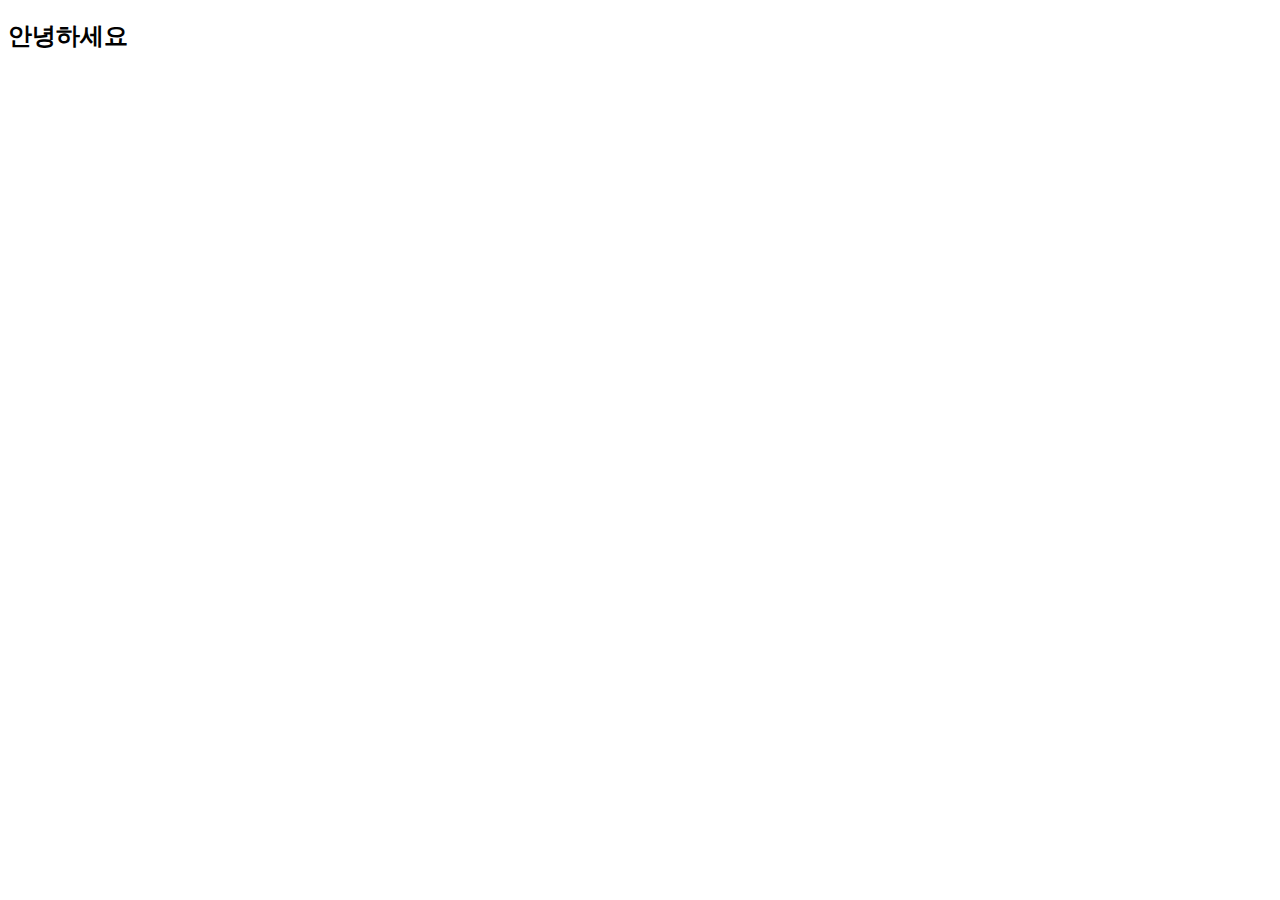
==== Untitled-1.html @ 1ebc9298 "second commit" ====
<!DOCTYPE html>
<html>
<head>
    <meta charset="UTF-8">
    <meta http-equiv="X-UA-Compatible" content="IE=edge">
    <meta name="viewport" content="width=device-width, initial-scale=1.0">
    <title>Document</title>
</head>
<body>
   
    <h2 id="hello">안녕하세요</h2>

    <script>
    </script>
</body>
</html>
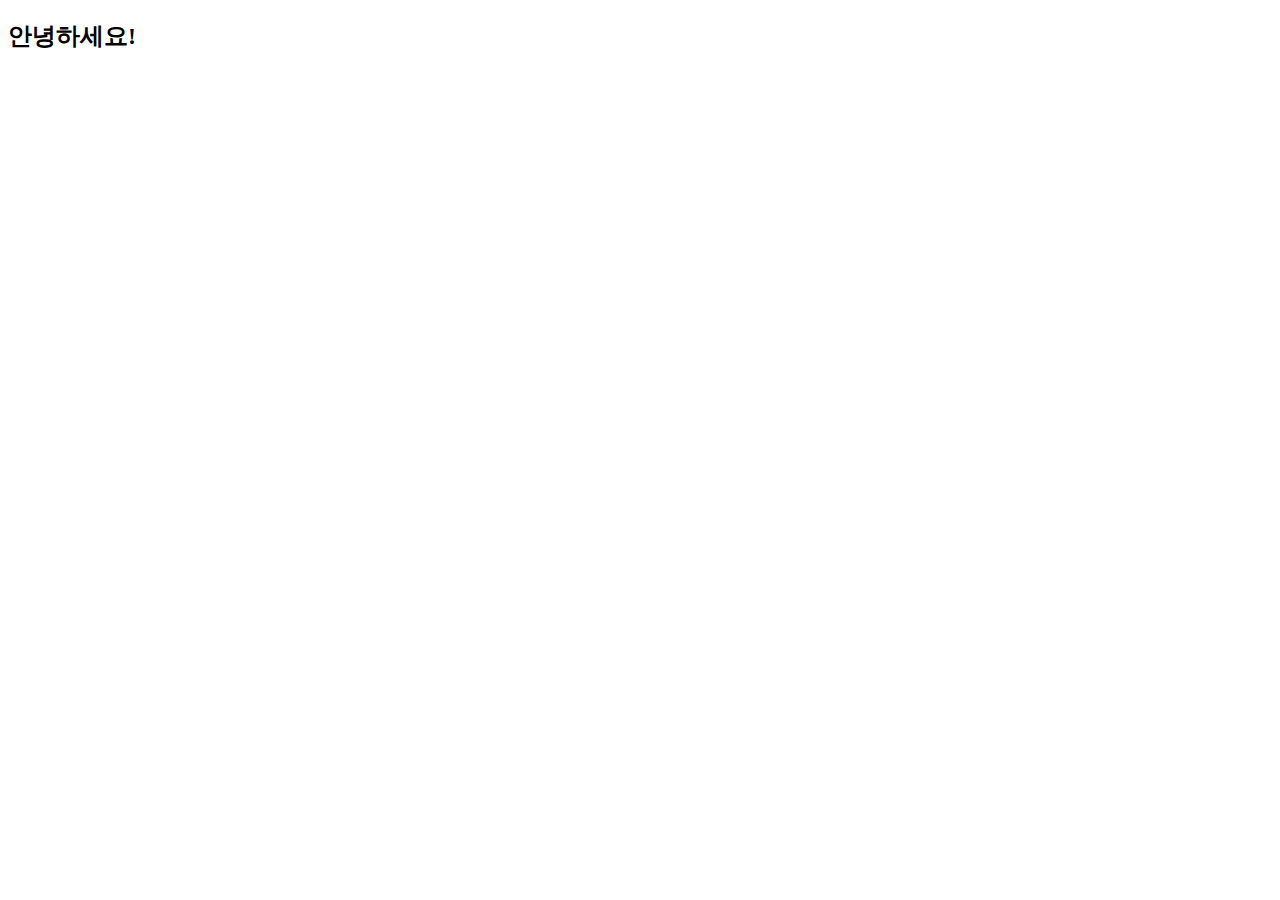
==== commit 7c970118: "second commit" ====
--- a/Untitled-1.html
+++ b/Untitled-1.html
@@ -8,7 +8,7 @@
 </head>
 <body>
    
-    <h2 id="hello">안녕하세요</h2>
+    <h2 id="hello">안녕하세요!</h2>
 
     <script>
     </script>
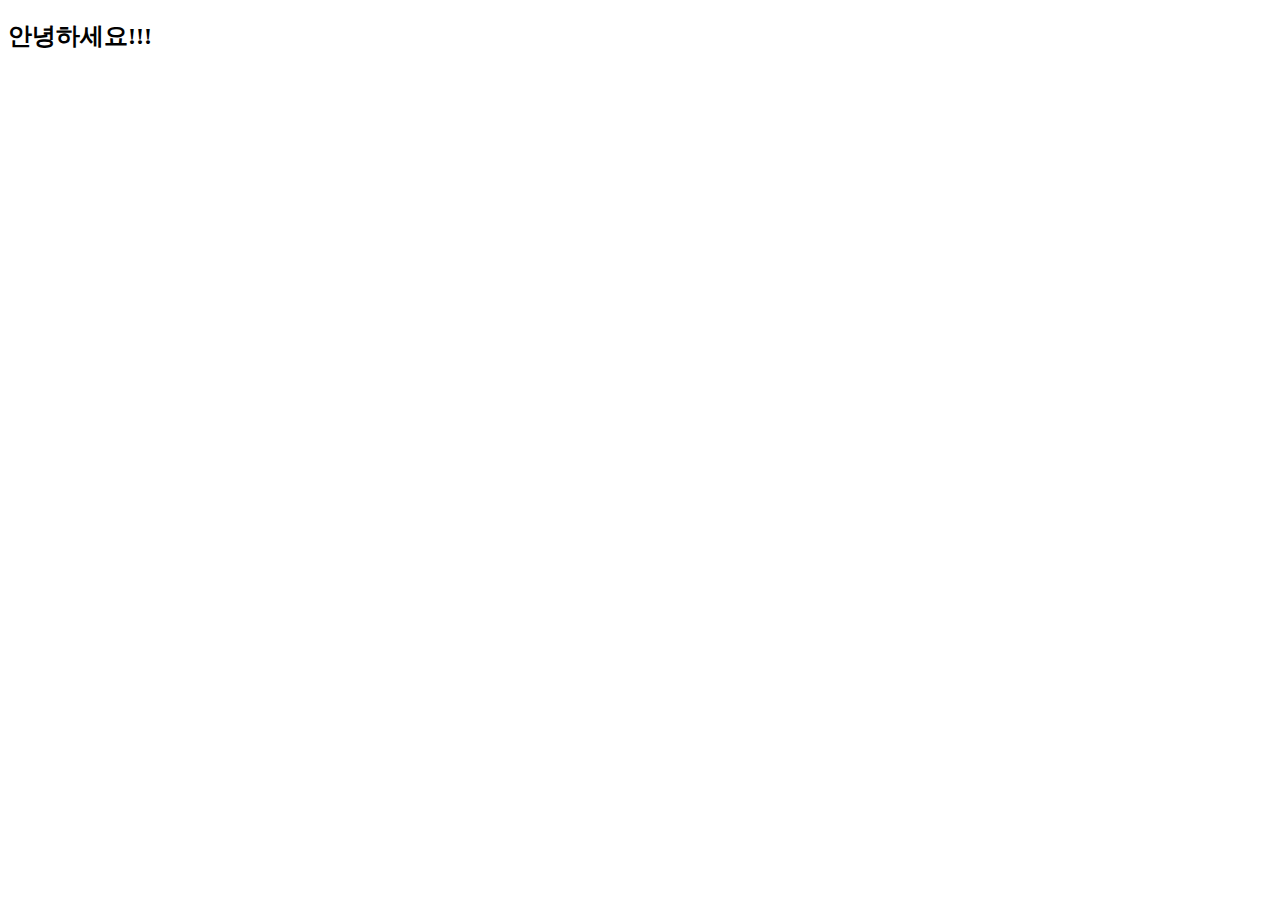
==== commit 8438eb81: "second commit" ====
--- a/Untitled-1.html
+++ b/Untitled-1.html
@@ -8,7 +8,7 @@
 </head>
 <body>
    
-    <h2 id="hello">안녕하세요!</h2>
+    <h2 id="hello">안녕하세요!!!</h2>
 
     <script>
     </script>
